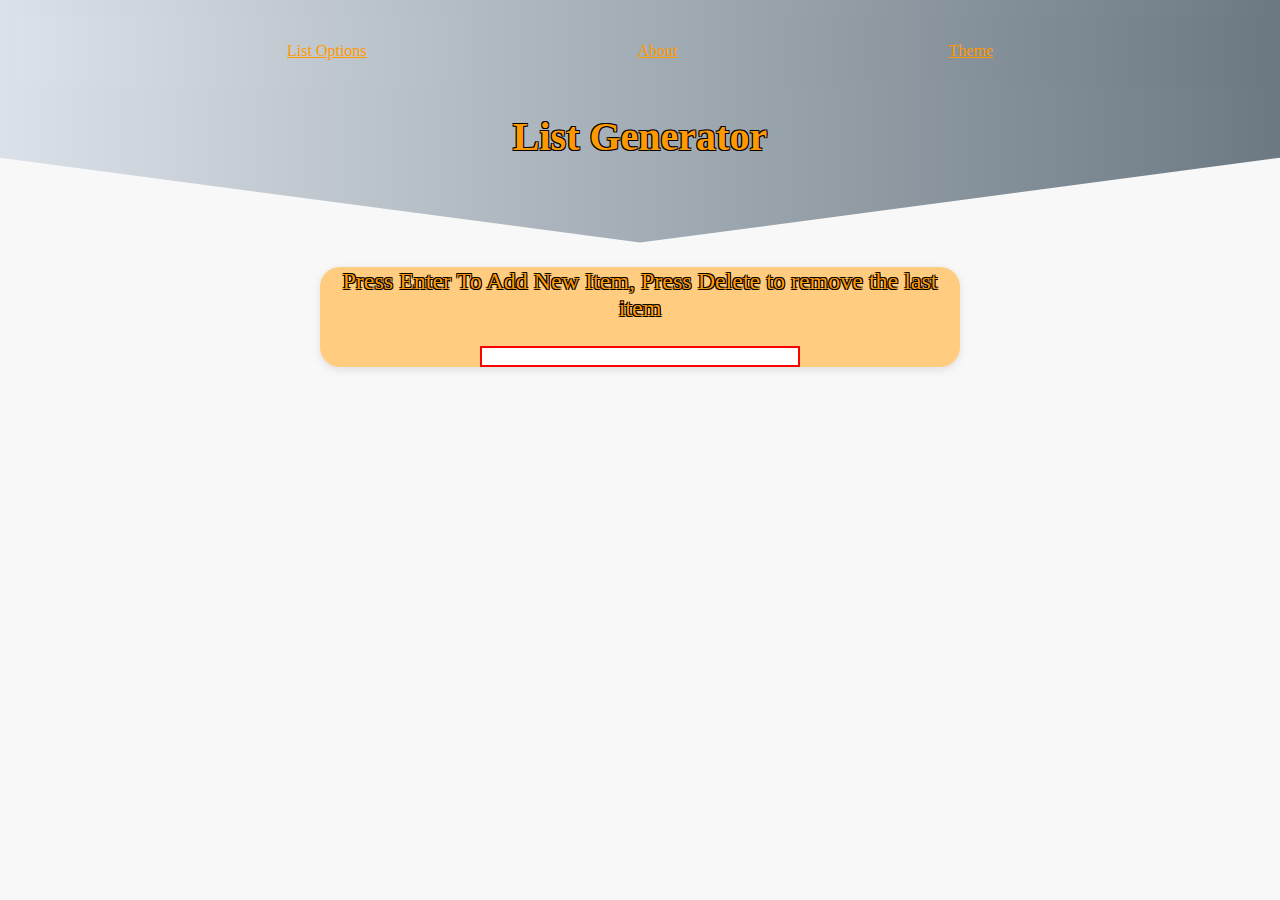
==== index.html @ 4e69dc22 "create homepage" ====
<head>
		<title>List Generator</title>
		<script src="listgenerator.js"></script>
		<link rel="stylesheet"
		type = "text/css"
		href = "listgenerator.css">
	</head>
	<body class="light" onunload="save()">
	<header>
			<nav class="navbar">
				<ul class="navbar-nav">
						<li class="nav-item has-dropdown">
						<a href="#">List Options</a>
						<ul class="dropdown">
							<li class="dropdown-item">
								<a id="unordered" href="#">Unordered</a>
							</li>
							<li class="dropdown-item">
								<a id="numbered" href="#">Numbered</a>
							</li>
							<li class="dropdown-item">
								<a id="savebutton" href="#">Save</a>
							</li>
							<li class="dropdown-item">
								<a id="changename" href="#">Filename</a>
							</li>
						</ul>
					</li>					<li class="nav-item"><a href="aboutpage.html">About</a></li>
					
					<li class="nav-item has-dropdown">
						<a href="#">Theme</a>
						<ul class="dropdown">
							<li class="dropdown-item">
								<a id="light" href="#">Light</a>
							</li>
							<li class="dropdown-item">
								<a id="dark" href="#">Dark</a>
							</li>
							<li class = "dropdown-item">
								<a id="solar" href="#">solarize</a>
							</li>
						</ul>
					</li>
				</ul>
			</nav>
			<h1 class="shadow">List Generator</h1>
	</header>
	<div id="container">
	<div id="gui">
		<p id = "heading" class="shadow">Press Enter To Add New Item, Press Delete to remove the last item</p>
		<input type="text" id="listitem">
	</div>
	</div>
	<div>
	<p id="list" class="shadow"></p>
	</div>
	</body>
---- listgenerator.css ----
html,body{
	margin:0;
	height:100%;
}
body{
	color: var(--text);
	background: var(--bg);
	transition: background 500ms ease-in-out, color 1000ms ease-in-out;
}
ul{
	list-style-type: none;
	margin:0;
	padding:0;
}
.navbar{
	height:70px;
	width:100%;
	background: var(--bg-nav);
	color: var(--textcolor);
}
.navbar a{
	color: var(--textcolor);
}
.navbar-nav{
	display:flex;
	align-items:center;
	justify-content: space-evenly;
	height:100%
}
.dropdown{
	position:absolute;
	width:500px;
	opacity:0;
	z-index:2;
	background:var(--bg-dropdown);
	border-top: 2px solid var(--border-color);
	border-bottom-right-radius:8px;
	border-bottom-left-radius:8px;
	
	display:flex;
	align-items:center;
	justify-content: space-around;
	height:3rem;
	margin-top:2rem;
	padding:0.5rem;
	
	box-shadow: rgba(2,8,20,0.1) 0px 0.175em 0.5em;
	transform: translateX(-40%);
	transition: opacity .15s ease-out;
	
	
}

.has-dropdown:focus-within .dropdown{
	opacity:1;
	pointer-events: auto;
}
.dropdown-item a{
	width:100%;
	height:100%;
	size:0.7rem;
	padding-left:10px;
	font-weight:bold;
}
.dropdown-item a::before{
	content: ' ';
	border:2px solid var(--border-color);
	border-radius:50%;
	width:2rem;
	height:2rem;
	display: inline-block;
	vertical-align: middle;
	margin-right:10px;
}
header{
	padding:1em;
	background:var(--bg-nav);
	margin-bottom: 1em;
	padding-bottom:3.5em;
	text-align:center;
	clip-path: polygon(50% 0%, 100% 0, 100% 65%, 50% 100%,0 65%,0 0);
}


#list{
	white-space: pre;
	text-align:center;
	font-size:150%;
	color: var(--textcolor);
}
h1{
	text-align:center;
	font-size: 250%;
	color: var(--textcolor);
}
#gui{
	display: block;
	margin:auto;
}
#listitem 
{
	display: inline;
}
#addbutton
{
	width:100px;
	height:75px;
	display: inline;
}

#container{
	margin: 0 auto;
	text-align:center;
	width: 50%;
	height: 100px;
	border: 3px solid var(--outborder-color);
	background-color: var(--bg-list);
	border-radius: 20px;
	box-shadow: rgba(2,8,20,0.1) 0px 0.175em 0.5em;
	position:sticky;
	top:0px;
	z-index:1;
}

#heading {
	padding-top:1px;
	color: var(--textcolor);
	font-size:150%;
}
input[type=text]{
	width: 50%;
	transition: width 0.4s ease-in-out;
	border: 2px solid red;
}
input[type=text]:focus{
	width: 80%;
	background-color: #3CBC8D;
	border: 2px solid white;0
	color: white;
}
.shadow {
	text-shadow:
	-1px -1px 0 #000,
	1px -1px 0 #000,
	-1px 1px 0 #000,
	1px 1px 0 #000;
}

:root{
	--gray0: #f8f8f8;
	--gray1: #dbe1e8;
	--gray2: #b2becd;
	--gray3: #6c7983;
	--gray4: #454e56;
	--gray5: #2a2e35;
	--gray6: #12181b;
	--blue:  #0084a5;
	--purple: #a82dd1;
	--yellow: #fff565;
	--listlight: #ffcc80;
	--listdark: #6666ff;
	--listsolar: #99ff99;
	--border1: ff00ff;
	--border2: ff9900;
	--border3: ff0066;
	--textlight: #ff9900;
	--textdark: #aa00ff;
	--textsolar: #00b33c;
	
}
.light{
	--bg: var(--gray0);
	--bg-nav: linear-gradient(to right, var(--gray1),var(--gray3));
	--bg-dropdown: var(--gray0);
	--text: var(--gray6);
	--border-color: var(--blue);
	--bg-solar: var(--yellow);
	--bg-list: var(--listlight);
	--outborder-color: var(--border1);
	--textcolor: var(--textlight);
}
.dark{
	--bg: var(--gray5);
	--bg-nav: linear-gradient(to right, var(--gray5),var(--gray6));
	--bg-dropdown: var(--gray6);
	--text: var(--gray0);
	--border-color: var(--purple);
	--bg-solar: var(--blue);
	--bg-list: var(--listdark);
	--outborder-color: var(--border2);
	--textcolor: var(--textdark);
	
}
.solar{
	--gray0: #fff565;
	--gray1: #f7f8d0;
	--gray2: #b6f880;
	--gray3: #5ec72d;
	--gray4: #3ea565;
	--gray5: #005368;
	--gray6: #003d4c;
	--bg-list: var(--listsolar);
	--outborder-color: var(--border3);
	--textcolor: var(--textsolar);
}
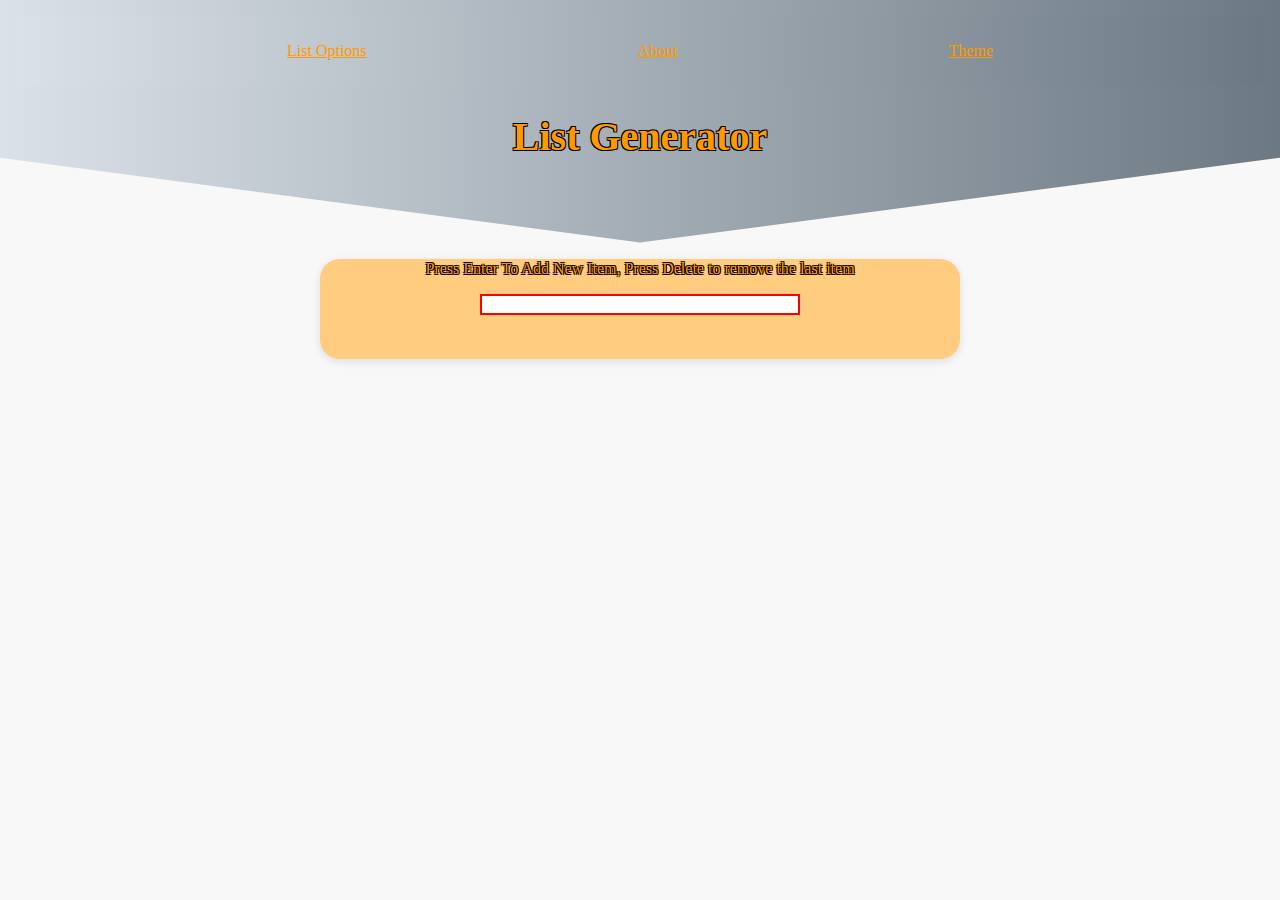
==== commit 5df08e47: "Removed viewport due to issues" ====
--- a/index.html
+++ b/index.html
@@ -1,5 +1,8 @@
-<head>
+	<head>
 		<title>List Generator</title>
+		<meta http-equiv="Content-Type" content="text/html; charset=utf-8" />
+		<meta name="description" content="Web Application that lets a user add and delete items from a list" />
+		<meta name="keywords" content="List, Webapplication, First Website" />
 		<script src="listgenerator.js"></script>
 		<link rel="stylesheet"
 		type = "text/css"
@@ -39,6 +42,9 @@
 							<li class = "dropdown-item">
 								<a id="solar" href="#">solarize</a>
 							</li>
+							<li class = "dropdown-item">
+								<a id="addbutton" href="#">OnMobile</a>
+							</li>
 						</ul>
 					</li>
 				</ul>
--- a/listgenerator.css
+++ b/listgenerator.css
@@ -125,7 +125,7 @@
 #heading {
 	padding-top:1px;
 	color: var(--textcolor);
-	font-size:150%;
+	font-size:100%;
 }
 input[type=text]{
 	width: 50%;
@@ -202,4 +202,10 @@
 	--bg-list: var(--listsolar);
 	--outborder-color: var(--border3);
 	--textcolor: var(--textsolar);
-}+}
+.deletebutton{
+	color: var(--textcolor);
+	border-radius: 10px;
+	width: 20%;
+	border-color: var(--border-color);
+}
